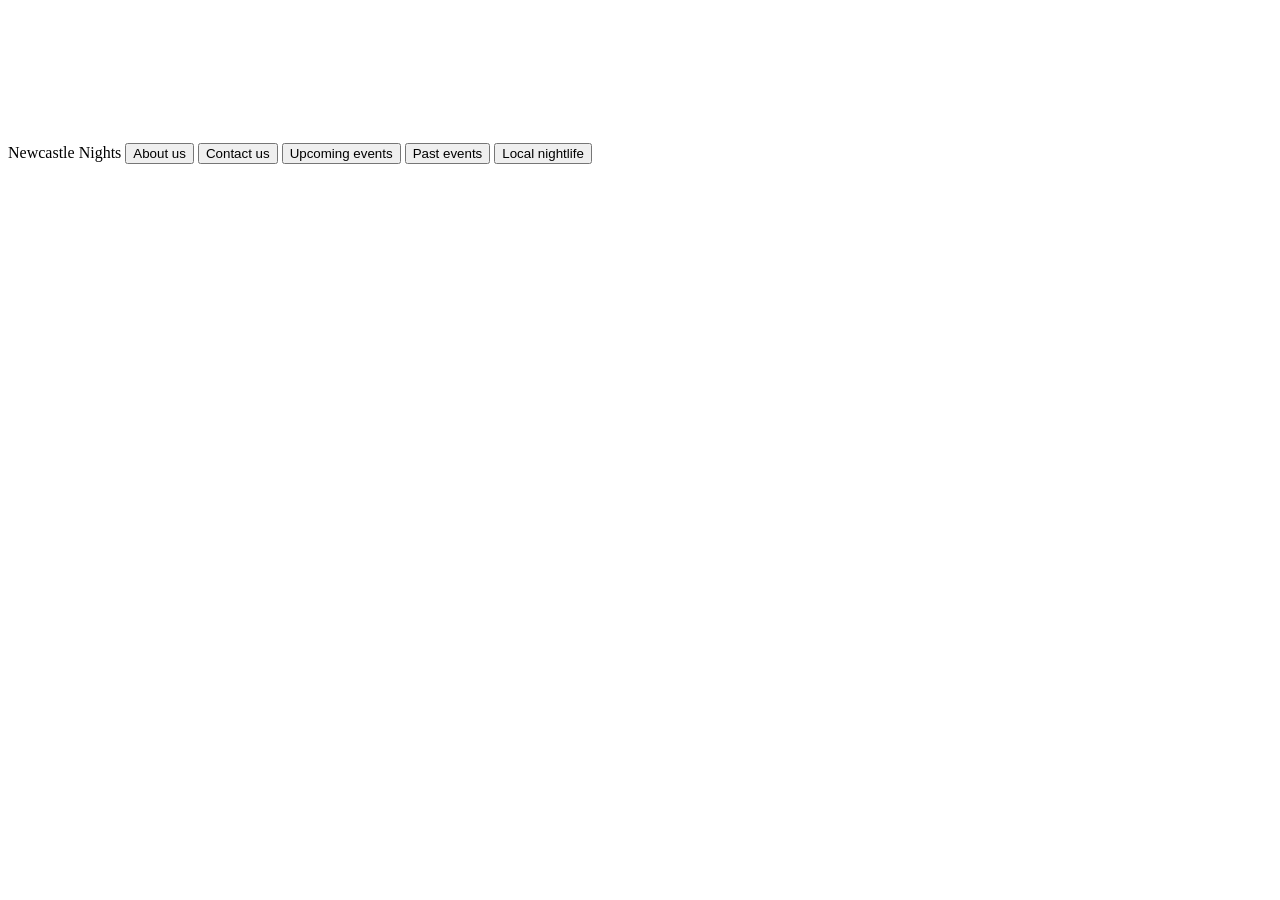
==== index.html @ b5fa0602 "Update index.html" ====
<!DOCTYPE html>
<html>
    <head>
        <title>Hank Quinlan, Horrible Cop</title>
        <!-- link to main stylesheet -->
        <link rel="stylesheet" type="text/css" href="/css/main.css">
    </head>
    <body>
        <span class="welcomeTitle">Newcastle Nights</span>
        
        <button class="landingButtons leftmostButtonPosition" type="button" onclick="window.location.href = 'Aboutus.html';"><span>About us</span></button>
        <button class="landingButtons leftButtonPosition" type="button" onclick="window.location.href = 'Contactus.html';"><span>Contact us</span></button>
        <button class="landingButtons middleButtonPosition" type="button" onclick="window.location.href = 'Upcomingevents.html';"><span>Upcoming events</span></button>
        <button class="landingButtons rightButtonPosition" type="button" onclick="window.location.href = 'Pastevents.html';"><span>Past events</span></button>
        <button class="landingButtons rightmostButtonPosition" type="button" onclick="window.location.href = 'LocalNightlife.html';"><span>Local nightlife</span></button>
        
        <video autoplay loop class="backgroundVideo" id="backgroundVideo">
            <source src="assets/backgroundVideo.mp4" type="video/mp4">
        </video>
        <div class="checkerboardPattern"> 
        </div>
        <script>
            document.getElementById("backgroundVideo").play();
        </script>
    </body>
</html>
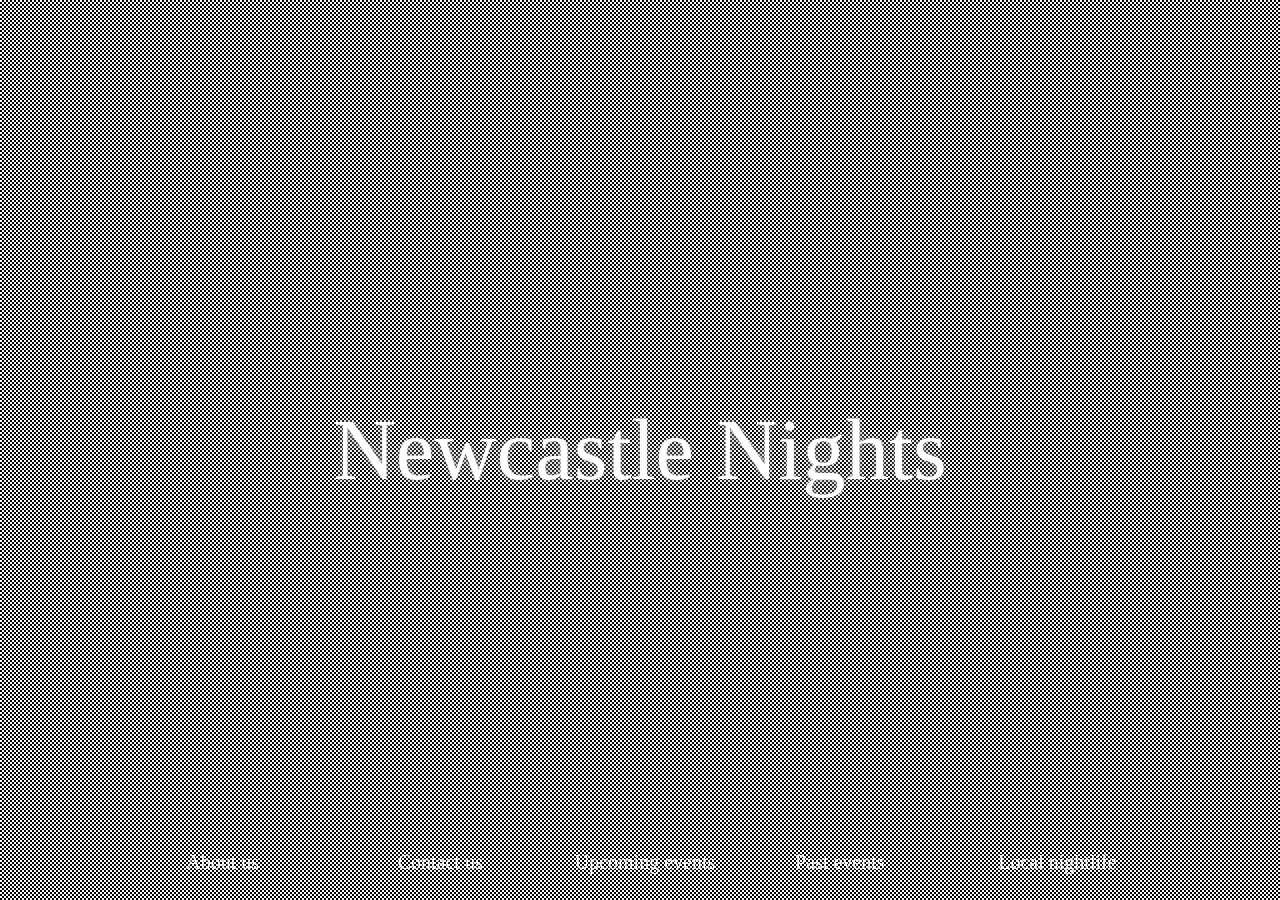
==== commit 9e6e03d1: "Update index.html" ====
--- a/index.html
+++ b/index.html
@@ -1,7 +1,7 @@
 <!DOCTYPE html>
 <html>
     <head>
-        <title>Hank Quinlan, Horrible Cop</title>
+        <title>Newcastle Nights</title>
         <!-- link to main stylesheet -->
         <link rel="stylesheet" type="text/css" href="/css/main.css">
     </head>
--- a/css/main.css
+++ b/css/main.css
@@ -0,0 +1,123 @@
+html, body {margin: 0; height: 100%; overflow: hidden}
+
+@font-face {
+  font-family: Brilliantte;
+  src: url(../assets/Brilliantte.woff);
+}
+
+@font-face {
+  font-family: BebasNeue;
+  src: url(../assets/BebasNeue-Regular.woff);
+}
+
+.welcomeTitle {    
+  position: absolute;
+  left: 50%;
+  bottom: 50%;
+  transform: translate(-50%,50%);
+  width: 100%;
+  z-index: 1;
+  text-align: center;
+  color: white;
+  font-family: Brilliantte;
+  font-size: 65pt;
+  text-shadow: 0px 0px 10px rgba(150, 150, 150, 1);
+}
+
+.backgroundVideo {
+  position: absolute;
+  left: 50%;
+  bottom: 50%;
+  transform: translate(-50%,50%);
+  min-width: 100%;
+  min-height: 100%;
+  z-index: -100;
+}
+
+.checkerboardPattern {
+  position: absolute;
+  left: 0px;
+  top: 0px;
+  width: 100%;
+  height: 100%;
+  z-index: 0;
+  background-image: linear-gradient(45deg, black 25%, transparent 25%, transparent 75%, black 75%, black), linear-gradient(45deg, black 25%, transparent 25%, transparent 75%, black 75%, black);
+  background-size: 4px 4px;
+  background-position: 0 0, 30px 30px;
+}
+
+/*--------------------- START of section for the buttons and the animation ---------------------*/
+.landingButtons {
+  background-color: rgba(0,0,0,0);
+  border: 0px;
+  color:white;
+  z-index: 1;
+  text-align: center;
+  font-size: 20px;
+  font-family: BebasNeue;
+  transition: all 0.5s;
+  cursor: pointer;
+  margin: 5px;
+}
+
+.landingButtons span {
+  cursor: pointer;
+  display: inline-block;
+  position: relative;
+  transition: 0.5s;
+}
+
+.landingButtons span:after {
+  content: '\00bb';
+  position: absolute;
+  opacity: 0;
+  top: 0;
+  right: -20px;
+  transition: 0.5s;
+}
+
+.landingButtons:hover span {
+  padding-right: 25px;
+}
+
+.landingButtons:hover span:after {
+  opacity: 1;
+  right: 0;
+}
+/*--------------------- END of section for the buttons and the animation ---------------------*/
+
+.leftmostButtonPosition {
+  position: absolute;
+  left: 17%;
+  bottom: 20px;
+  transform: translate(-50%,0);
+
+}
+
+.leftButtonPosition {
+  position: absolute;
+  left: 34%;
+  bottom: 20px;
+  transform: translate(-50%,0);
+}
+
+.middleButtonPosition {
+  position: absolute;
+  left: 50%;
+  bottom: 20px;
+  transform: translate(-50%,0);
+}
+
+.rightButtonPosition {
+  position: absolute;
+  right: 34%;
+  bottom: 20px;
+  transform: translate(50%,0);
+}
+
+.rightmostButtonPosition {
+  position: absolute;
+  right: 17%;
+  bottom: 20px;
+  transform: translate(50%,0);
+}
